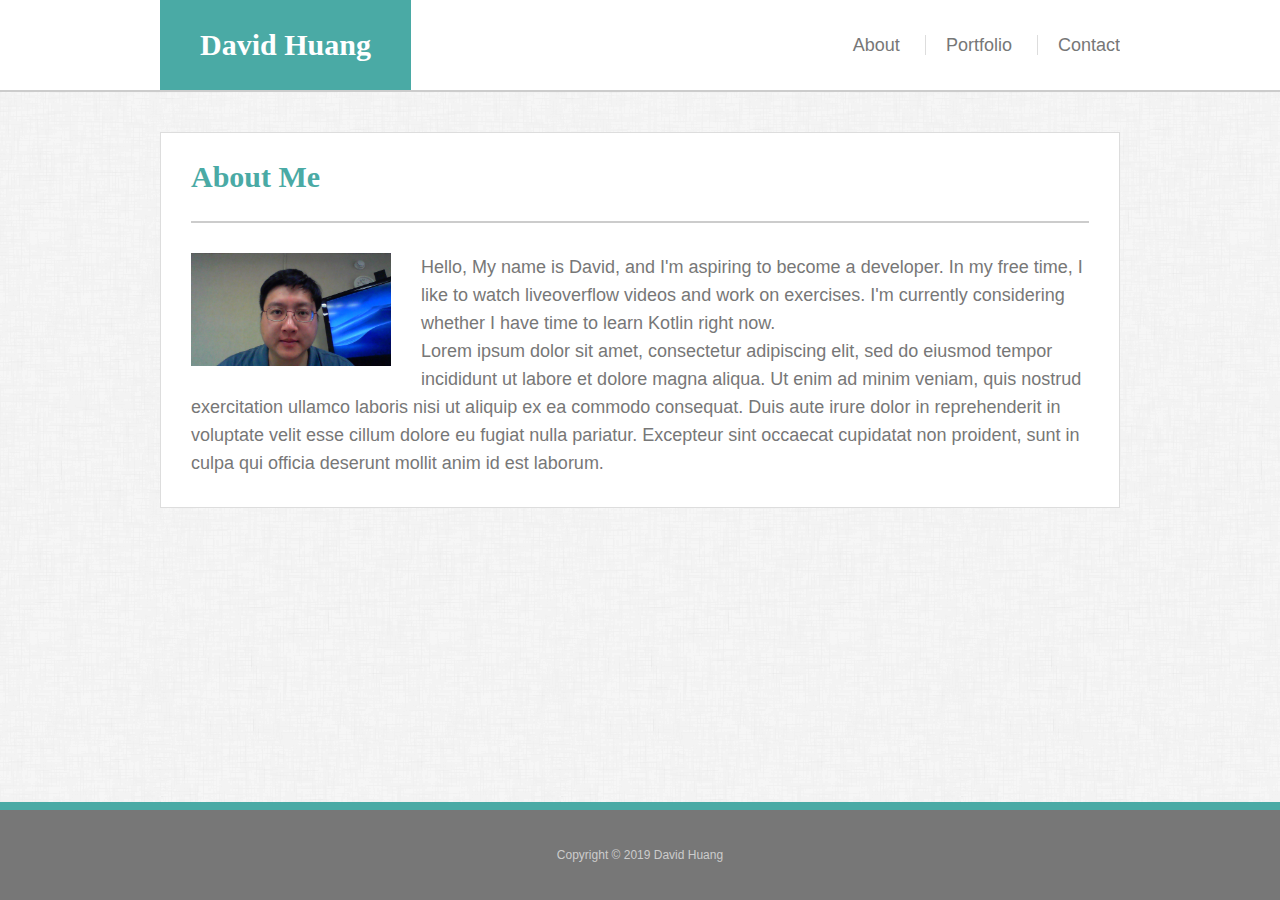
==== index.html @ 2a264ed4 "Initial commit" ====
<!DOCTYPE html>
<html lang="en">

<head>
    <meta charset="UTF-8">
    <title>Basic-Portfolio</title>
    <link rel="stylesheet" type="text/css" href="assets/css/reset.css">
    <link rel="stylesheet" type="text/css" href="assets/css/style.css">
</head>

<body>
    <header>
        <div class="wrapper">
            <a href="index.html" id="logo">David Huang</a>
            <nav>
                <ul>
                    <li><a href="index.html">About</a></li>
                    <li><a href="portfolio.html">Portfolio</a></li>
                    <li><a href="contact.html">Contact</a></li>
                </ul>
            </nav>
        </div>
    </header>

    <div id="container" class="wrapper">
        <div id="content" class="module">
            <h1>About Me</h1>
            <img src="assets/images/studentAvatar.png" alt="David Huang" width="200" class="avatar">
            <p>Hello, My name is David, and I'm aspiring to become a developer. In my free time, I like to watch liveoverflow videos and work on exercises. I'm currently considering whether I have time to learn Kotlin right now.</p>
            <p>Lorem ipsum dolor sit amet, consectetur adipiscing elit, sed do eiusmod tempor incididunt ut labore et dolore magna aliqua. Ut enim ad minim veniam, quis nostrud exercitation ullamco laboris nisi ut aliquip ex ea commodo consequat. Duis aute irure dolor in reprehenderit in voluptate velit esse cillum dolore eu fugiat nulla pariatur. Excepteur sint occaecat cupidatat non proident, sunt in culpa qui officia deserunt mollit anim id est laborum.</p>
        </div>
    </div>

    <footer>Copyright &copy; 2019 David Huang</footer>
</body>
</html>
---- assets/css/style.css ----
body {
	background-image: url("../images/dust_scratches.png");
	background-repeat: repeat;
	font-family: Arial, 'Helvetica Neue', Helvetica, sans-serif;
	font-size: 18px;
	color: #777;
	line-height: 28px;
}
* {
	box-sizing: border-box;
}

/* Index */

/* Sticky Footer */

#container {
	min-height: calc(100vh - 270px);
}

/* General Styling */

h1, h2 {
	font-family: 'Georgia', Times, 'Times New Roman', serif;
	color: #4aaaa5;
	padding-bottom: 30px;
	font-weight: bold;
	text-align: left;
	margin-bottom: 30px;
}

h1 {
	font-size: 30px;
	border-bottom: 2px solid #ccc;
}

h2 {
	font-size: 22px;
	border-bottom: 1px solid #ccc;
	padding-bottom: 20px;
	margin-bottom: 20px;
}

header {
	background-color: #fff;
	margin-bottom: 40px;
	border-bottom: 2px solid #ccc;
}

#logo {
	float: left;
	display: block;
	background-color: #4aaaa5;
	color:#fff;
	font-family: 'Georgia', Times, 'Times New Roman', serif;
	font-size: 30px;
	padding: 0 40px;
	line-height: 90px;
	font-weight: bold;
	text-decoration: none;
}

nav {
	float: right;
}

nav ul {
	display: block;
}

nav ul li {
	display: inline-block;
	line-height: 90px;
}

nav ul li a {
	text-decoration: none;
	color: #777;
	margin-left: 20px;
	line-height: 22px;
	padding-left: 20px;
	border-left: 1px solid #ddd;
}

nav ul li:first-child a {
	border-left: 0;
}

.wrapper {
	width: 960px;
	margin: 0 auto;
	clear: both;
	overflow: hidden;
}

footer {
	text-align: center;
	background-color: #777;
	color: #ccc;
	line-height: 90px;
	margin-top: 40px;
	border-top: 8px solid #4aaaa5;
	font-size: 12px;
}

.module {
	background-color: #fff;
	padding: 30px;
	border: 1px solid #ddd;
}

#content {
	float: left;
	width: 960px;
}

.avatar {
	float: left;
	margin-right: 30px;
}

/* Contact */

#contact-form ul {
  margin-bottom: 20px;
}

#contact-form li {
  margin-bottom: 10px;
}

label,
input[type=text],
input[type=email],
textarea {
  display: block;
  width: 100%;
}

input[type=text],
input[type=email],
textarea {
  height: 35px;
  padding: 0 10px;
  font-size: 14px;
  border: 1px solid #ddd;
}

textarea {
  height: 200px;
}

input[type=submit] {
  padding: 10px 30px;
  font-size: 18px;
  color: #fff;
  cursor: pointer;
  background: #4aaaa5;
  border: 0 none;
}

/* Portfolio */

.projects {
  position: relative;
  float: left;
  width: 274px;
  margin: 20px 0 25px;
  overflow: auto;
}

.projects:nth-child(even) {
  margin-right: 40px;
}

.projects img {
  width: 100%;
  border: 0 none;
  opacity: 0.8;
}

.projects h3 {
  position: absolute;
  bottom: 20px;
  width: 100%;
  padding: 15px;
  margin-bottom: 0;
  font-weight: 300;
  line-height: 30px;
  color: #fff;
  text-align: center;
  background: #4aaaa5;
  border-bottom: 0;
  font-family: 'Georgia', Times, 'Times New Roman', serif;
  font-size: 22px;
}

/* Hover */
#logo:hover,
input[type=submit]:hover {
  background: #5e7f7e;
}

nav a:hover {
  color: #5e7f7e;
}
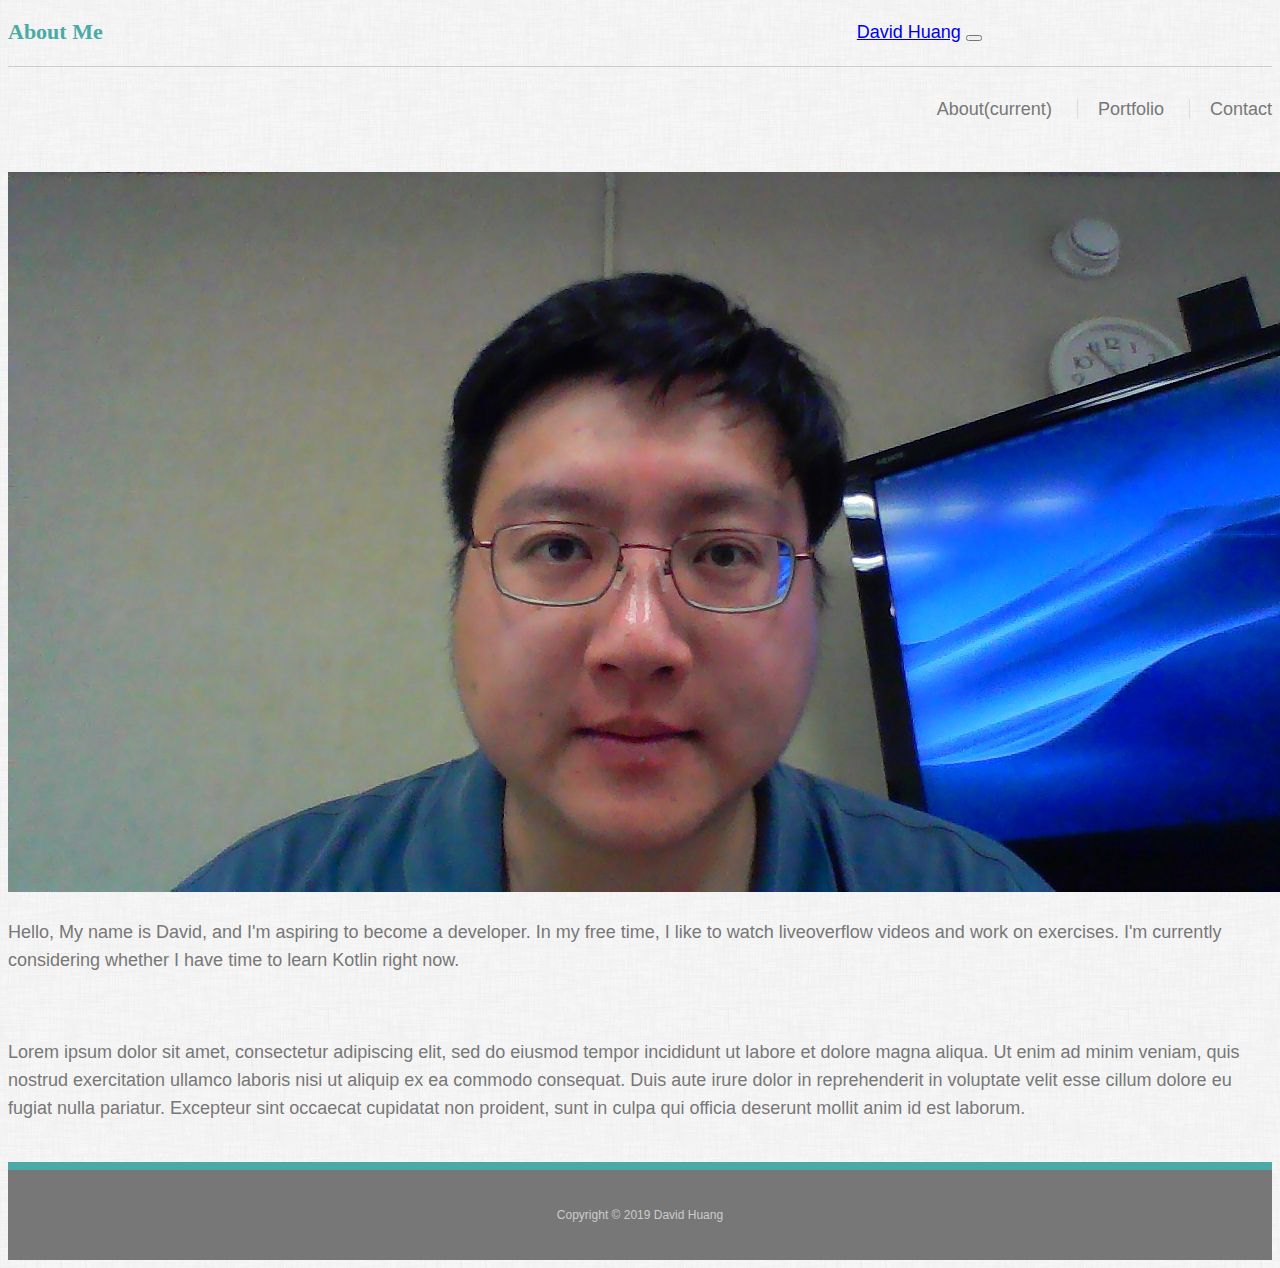
==== commit b2f6f507: "modified using bootstrap" ====
--- a/index.html
+++ b/index.html
@@ -2,35 +2,104 @@
 <html lang="en">
 
 <head>
-    <meta charset="UTF-8">
-    <title>Basic-Portfolio</title>
-    <link rel="stylesheet" type="text/css" href="assets/css/reset.css">
-    <link rel="stylesheet" type="text/css" href="assets/css/style.css">
+  <meta charset="UTF-8">
+  <meta name="viewport" content="width=device-width, initial-scale=1.0">
+  <meta http-equiv="X-UA-Compatible" content="ie=edge">
+  <!-- Bootstrap CSS -->
+  <link rel="stylesheet" href="https://stackpath.bootstrapcdn.com/bootstrap/4.2.1/css/bootstrap.min.css"
+    integrity="sha384-GJzZqFGwb1QTTN6wy59ffF1BuGJpLSa9DkKMp0DgiMDm4iYMj70gZWKYbI706tWS" crossorigin="anonymous">
+  <link rel="stylesheet" type="text/css" href="assets/css/style.css">
+  <title>index</title>
 </head>
 
+
+<!-- Navbar Component -->
+<nav class="navbar navbar-expand-md navbar-light bg-white mb-5 py-0 border-bottom-2 border-header">
+  <!-- Brand -->
+  <a class="navbar-brand heading-font text-white bg-teal px-5 py-header ml-5 font-weight-bold" href="index.html">David
+    Huang</a>
+
+  <button class="navbar-toggler" type="button" data-toggle="collapse" data-target="#navbarSupportedContent"
+    aria-controls="navbarSupportedContent" aria-expanded="false" aria-label="Toggle navigation">
+    <span class="navbar-toggler-icon"></span>
+  </button>
+
+  <div class="collapse navbar-collapse text-right" id="navbarSupportedContent">
+    <ul class="navbar-nav ml-auto pr-4">
+      <li class="nav-item active px-3">
+        <a class="nav-link" href="index.html">About<span class="sr-only">(current)</span></a>
+      </li>
+      <li class="nav-item px-3 border-left">
+        <a class="nav-link" href="portfolio.html">Portfolio</a>
+      </li>
+      <li class="nav-item px-3 border-left">
+        <a class="nav-link" href="contact.html">Contact</a>
+      </li>
+    </ul>
+  </div>
+</nav>
+
 <body>
-    <header>
-        <div class="wrapper">
-            <a href="index.html" id="logo">David Huang</a>
-            <nav>
-                <ul>
-                    <li><a href="index.html">About</a></li>
-                    <li><a href="portfolio.html">Portfolio</a></li>
-                    <li><a href="contact.html">Contact</a></li>
-                </ul>
-            </nav>
+  <!-- Container -->
+  <div class="container-fluid">
+    <!-- Body Section -->
+    <div class="row bg-white mx-5 border border-content">
+      <div class="col">
+        <!-- About Me Header Section-->
+        <div class="row mx-3">
+          <div class="col heading-font text-teal">
+            <h2 class="font-weight-bold border-bottom-2 border-header py-4 ">About Me</h2>
+          </div>
         </div>
-    </header>
+        <!-- Paragraph Section-->
+        <div class="row my-4 mx-3">
+          <div class="col-12">
+            <div>
+              <img src="assets/images/studentAvatar.png" class="img-fluid float-left" alt="David Huang" class="avatar">
+            </div>
+            <div>
+              <p>Hello, My name is David, and I'm aspiring to become a developer. In my free time, I
+                like to watch liveoverflow videos and work on exercises. I'm currently considering whether I have time
+                to learn Kotlin right now.</p>
+              <br>
+              <p>Lorem ipsum dolor sit amet, consectetur adipiscing elit, sed do eiusmod tempor incididunt ut labore et
+                dolore magna aliqua. Ut enim ad minim veniam, quis nostrud exercitation ullamco laboris nisi ut aliquip
+                ex ea commodo consequat. Duis aute irure dolor in reprehenderit in voluptate velit esse cillum dolore eu
+                fugiat nulla pariatur. Excepteur sint occaecat cupidatat non proident, sunt in culpa qui officia
+                deserunt mollit anim id est laborum.</p>
+            </div>
 
-    <div id="container" class="wrapper">
-        <div id="content" class="module">
-            <h1>About Me</h1>
-            <img src="assets/images/studentAvatar.png" alt="David Huang" width="200" class="avatar">
-            <p>Hello, My name is David, and I'm aspiring to become a developer. In my free time, I like to watch liveoverflow videos and work on exercises. I'm currently considering whether I have time to learn Kotlin right now.</p>
-            <p>Lorem ipsum dolor sit amet, consectetur adipiscing elit, sed do eiusmod tempor incididunt ut labore et dolore magna aliqua. Ut enim ad minim veniam, quis nostrud exercitation ullamco laboris nisi ut aliquip ex ea commodo consequat. Duis aute irure dolor in reprehenderit in voluptate velit esse cillum dolore eu fugiat nulla pariatur. Excepteur sint occaecat cupidatat non proident, sunt in culpa qui officia deserunt mollit anim id est laborum.</p>
+          </div>
+
         </div>
+
+      </div>
     </div>
 
-    <footer>Copyright &copy; 2019 David Huang</footer>
+  </div>
+
 </body>
+
+
+<!-- Footer -->
+<div class="container-fluid">
+
+  <div class="row bg-footer border-top border-content text-center text-footer py-header mt-footer">
+    <div class="col border-top-8 border-footer">
+      <footer class="font-weight-light">Copyright &copy; 2019 David Huang</footer>
+    </div>
+  </div>
+
+</div>
+
+
+<!-- Bootstrap's JavaScript Files -->
+<script src="https://code.jquery.com/jquery-3.3.1.slim.min.js"
+  integrity="sha384-q8i/X+965DzO0rT7abK41JStQIAqVgRVzpbzo5smXKp4YfRvH+8abtTE1Pi6jizo" crossorigin="anonymous"></script>
+<script src="https://cdnjs.cloudflare.com/ajax/libs/popper.js/1.14.6/umd/popper.min.js"
+  integrity="sha384-wHAiFfRlMFy6i5SRaxvfOCifBUQy1xHdJ/yoi7FRNXMRBu5WHdZYu1hA6ZOblgut" crossorigin="anonymous"></script>
+<script src="https://stackpath.bootstrapcdn.com/bootstrap/4.2.1/js/bootstrap.min.js"
+  integrity="sha384-B0UglyR+jN6CkvvICOB2joaf5I4l3gm9GU6Hc1og6Ls7i6U/mkkaduKaBhlAXv9k" crossorigin="anonymous"></script>
+</body>
+
 </html>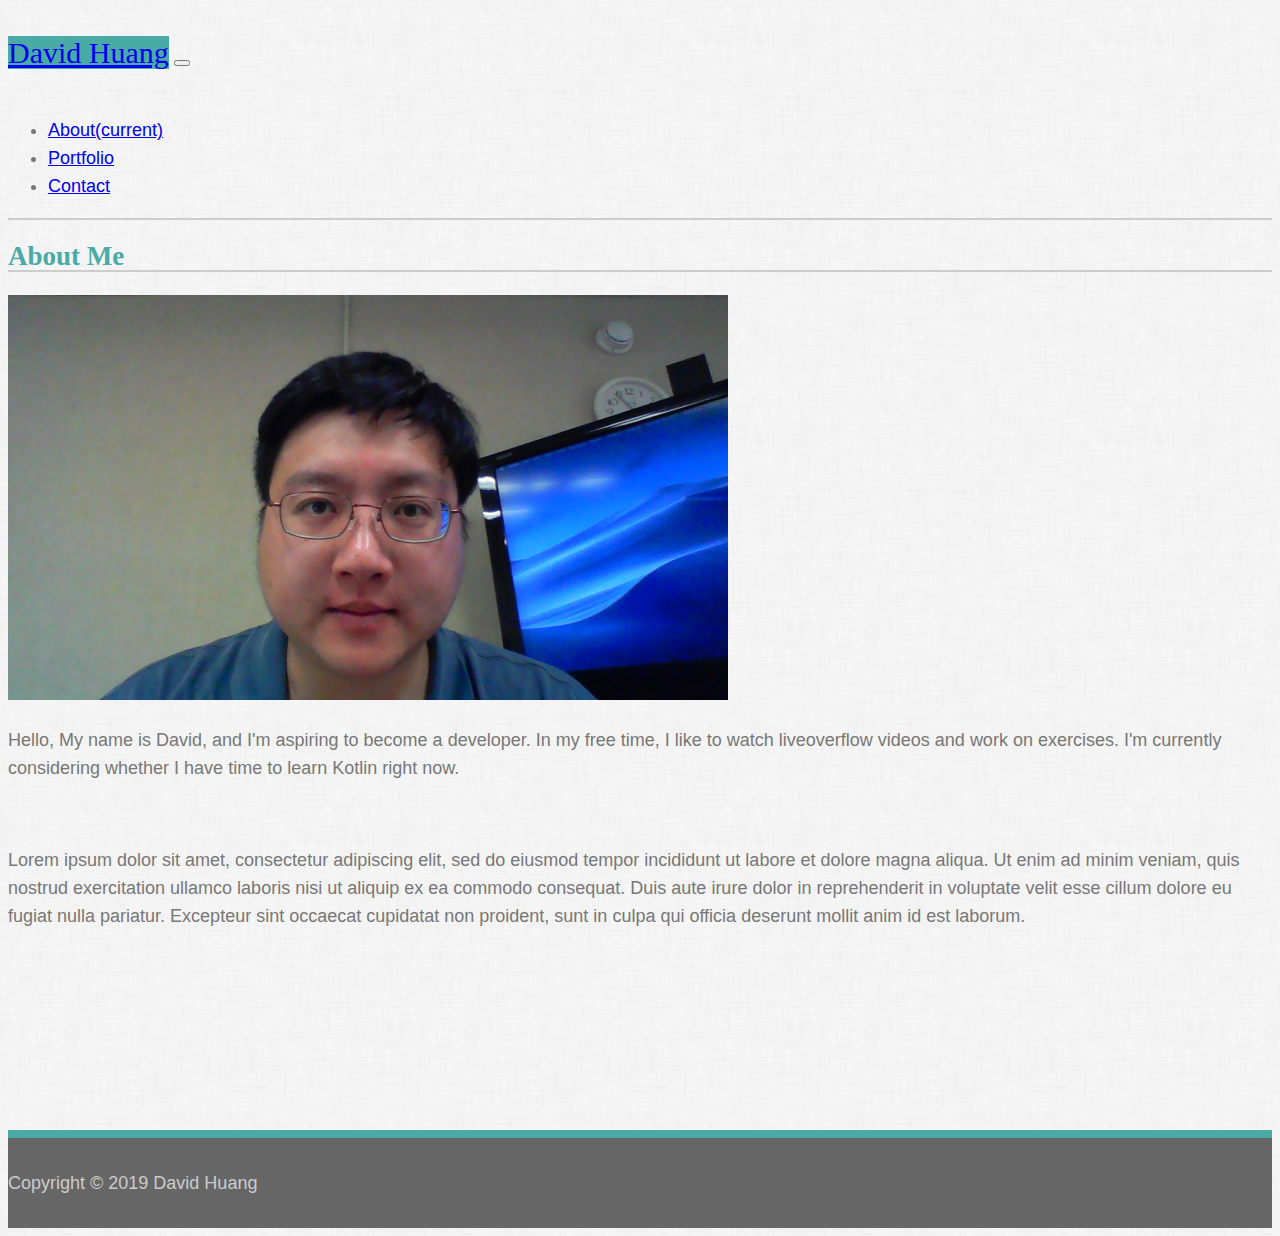
==== commit 3edfa5da: "fixed body tags" ====
--- a/index.html
+++ b/index.html
@@ -12,34 +12,33 @@
   <title>index</title>
 </head>
 
+<body>
+  <!-- Navbar Component -->
+  <nav class="navbar navbar-expand-md navbar-light bg-white mb-5 py-0 border-bottom-2 border-header">
+    <!-- Brand -->
+    <a class="navbar-brand heading-font text-white bg-teal px-5 py-header ml-5 font-weight-bold" href="index.html">David
+      Huang</a>
 
-<!-- Navbar Component -->
-<nav class="navbar navbar-expand-md navbar-light bg-white mb-5 py-0 border-bottom-2 border-header">
-  <!-- Brand -->
-  <a class="navbar-brand heading-font text-white bg-teal px-5 py-header ml-5 font-weight-bold" href="index.html">David
-    Huang</a>
+    <button class="navbar-toggler" type="button" data-toggle="collapse" data-target="#navbarSupportedContent"
+      aria-controls="navbarSupportedContent" aria-expanded="false" aria-label="Toggle navigation">
+      <span class="navbar-toggler-icon"></span>
+    </button>
 
-  <button class="navbar-toggler" type="button" data-toggle="collapse" data-target="#navbarSupportedContent"
-    aria-controls="navbarSupportedContent" aria-expanded="false" aria-label="Toggle navigation">
-    <span class="navbar-toggler-icon"></span>
-  </button>
+    <div class="collapse navbar-collapse text-right" id="navbarSupportedContent">
+      <ul class="navbar-nav ml-auto pr-4">
+        <li class="nav-item active px-3">
+          <a class="nav-link" href="index.html">About<span class="sr-only">(current)</span></a>
+        </li>
+        <li class="nav-item px-3 border-left">
+          <a class="nav-link" href="portfolio.html">Portfolio</a>
+        </li>
+        <li class="nav-item px-3 border-left">
+          <a class="nav-link" href="contact.html">Contact</a>
+        </li>
+      </ul>
+    </div>
+  </nav>
 
-  <div class="collapse navbar-collapse text-right" id="navbarSupportedContent">
-    <ul class="navbar-nav ml-auto pr-4">
-      <li class="nav-item active px-3">
-        <a class="nav-link" href="index.html">About<span class="sr-only">(current)</span></a>
-      </li>
-      <li class="nav-item px-3 border-left">
-        <a class="nav-link" href="portfolio.html">Portfolio</a>
-      </li>
-      <li class="nav-item px-3 border-left">
-        <a class="nav-link" href="contact.html">Contact</a>
-      </li>
-    </ul>
-  </div>
-</nav>
-
-<body>
   <!-- Container -->
   <div class="container-fluid">
     <!-- Body Section -->
@@ -78,28 +77,29 @@
 
   </div>
 
-</body>
+
+  <!-- Footer -->
+  <div class="container-fluid">
+
+    <div class="row bg-footer border-top border-content text-center text-footer py-header mt-footer">
+      <div class="col border-top-8 border-footer">
+        <footer class="font-weight-light">Copyright &copy; 2019 David Huang</footer>
+      </div>
+    </div>
+
+  </div>
 
 
-<!-- Footer -->
-<div class="container-fluid">
-
-  <div class="row bg-footer border-top border-content text-center text-footer py-header mt-footer">
-    <div class="col border-top-8 border-footer">
-      <footer class="font-weight-light">Copyright &copy; 2019 David Huang</footer>
-    </div>
-  </div>
-
-</div>
-
-
-<!-- Bootstrap's JavaScript Files -->
-<script src="https://code.jquery.com/jquery-3.3.1.slim.min.js"
-  integrity="sha384-q8i/X+965DzO0rT7abK41JStQIAqVgRVzpbzo5smXKp4YfRvH+8abtTE1Pi6jizo" crossorigin="anonymous"></script>
-<script src="https://cdnjs.cloudflare.com/ajax/libs/popper.js/1.14.6/umd/popper.min.js"
-  integrity="sha384-wHAiFfRlMFy6i5SRaxvfOCifBUQy1xHdJ/yoi7FRNXMRBu5WHdZYu1hA6ZOblgut" crossorigin="anonymous"></script>
-<script src="https://stackpath.bootstrapcdn.com/bootstrap/4.2.1/js/bootstrap.min.js"
-  integrity="sha384-B0UglyR+jN6CkvvICOB2joaf5I4l3gm9GU6Hc1og6Ls7i6U/mkkaduKaBhlAXv9k" crossorigin="anonymous"></script>
+  <!-- Bootstrap's JavaScript Files -->
+  <script src="https://code.jquery.com/jquery-3.3.1.slim.min.js"
+    integrity="sha384-q8i/X+965DzO0rT7abK41JStQIAqVgRVzpbzo5smXKp4YfRvH+8abtTE1Pi6jizo"
+    crossorigin="anonymous"></script>
+  <script src="https://cdnjs.cloudflare.com/ajax/libs/popper.js/1.14.6/umd/popper.min.js"
+    integrity="sha384-wHAiFfRlMFy6i5SRaxvfOCifBUQy1xHdJ/yoi7FRNXMRBu5WHdZYu1hA6ZOblgut"
+    crossorigin="anonymous"></script>
+  <script src="https://stackpath.bootstrapcdn.com/bootstrap/4.2.1/js/bootstrap.min.js"
+    integrity="sha384-B0UglyR+jN6CkvvICOB2joaf5I4l3gm9GU6Hc1og6Ls7i6U/mkkaduKaBhlAXv9k"
+    crossorigin="anonymous"></script>
 </body>
 
 </html>--- a/assets/css/style.css
+++ b/assets/css/style.css
@@ -10,197 +10,87 @@
 	box-sizing: border-box;
 }
 
-/* Index */
-
-/* Sticky Footer */
-
-#container {
-	min-height: calc(100vh - 270px);
+.heading-font {
+  font-family: 'Georgia', Times, 'Times New Roman', serif;
 }
 
-/* General Styling */
+/* Border */
 
-h1, h2 {
-	font-family: 'Georgia', Times, 'Times New Roman', serif;
-	color: #4aaaa5;
-	padding-bottom: 30px;
-	font-weight: bold;
-	text-align: left;
-	margin-bottom: 30px;
+.border-bottom-2 {
+  border-bottom: 2px solid;
 }
 
-h1 {
-	font-size: 30px;
-	border-bottom: 2px solid #ccc;
+.border-header {
+  border-color: #ccc;
 }
 
-h2 {
-	font-size: 22px;
-	border-bottom: 1px solid #ccc;
-	padding-bottom: 20px;
-	margin-bottom: 20px;
+/* Navbar */
+
+.navbar-brand {
+  font-size: 30px;
 }
 
-header {
-	background-color: #fff;
-	margin-bottom: 40px;
-	border-bottom: 2px solid #ccc;
+/* Rename and reorginize also used for footer */
+.py-header {
+  line-height: 90px;
 }
 
-#logo {
-	float: left;
-	display: block;
-	background-color: #4aaaa5;
-	color:#fff;
-	font-family: 'Georgia', Times, 'Times New Roman', serif;
-	font-size: 30px;
-	padding: 0 40px;
-	line-height: 90px;
-	font-weight: bold;
-	text-decoration: none;
+.bg-teal {
+  background-color: #4aaaa5;
 }
 
-nav {
-	float: right;
+
+/* ============ */
+/* Index */
+/* ============ */
+
+/* Body */
+
+.border-content {
+  border-color: #ddd;
 }
 
-nav ul {
-	display: block;
+.text-reg {
+  color: #777;
 }
 
-nav ul li {
-	display: inline-block;
-	line-height: 90px;
+.text-teal {
+  color: #4aaaa5;
 }
 
-nav ul li a {
-	text-decoration: none;
-	color: #777;
-	margin-left: 20px;
-	line-height: 22px;
-	padding-left: 20px;
-	border-left: 1px solid #ddd;
+/* Footer */
+
+.bg-footer {
+  background-color: #666;
 }
 
-nav ul li:first-child a {
-	border-left: 0;
+.footer-font {
+  font-family: Arial, 'Helvetica Neue', Helvetica, sans-serif;
 }
 
-.wrapper {
-	width: 960px;
-	margin: 0 auto;
-	clear: both;
-	overflow: hidden;
+.text-footer {
+  color: #ccc;
 }
 
-footer {
-	text-align: center;
-	background-color: #777;
-	color: #ccc;
-	line-height: 90px;
-	margin-top: 40px;
-	border-top: 8px solid #4aaaa5;
-	font-size: 12px;
+.mt-footer {
+  margin-top: 200px;
 }
 
-.module {
-	background-color: #fff;
-	padding: 30px;
-	border: 1px solid #ddd;
+.border-top-8 {
+  border-top: 8px solid;
 }
 
-#content {
-	float: left;
-	width: 960px;
+.border-footer {
+  border-color: #4aaaa5;
 }
 
-.avatar {
-	float: left;
-	margin-right: 30px;
-}
+/* ============ */
+/* Contact */
+/* ============ */
 
-/* Contact */
 
-#contact-form ul {
-  margin-bottom: 20px;
-}
 
-#contact-form li {
-  margin-bottom: 10px;
-}
 
-label,
-input[type=text],
-input[type=email],
-textarea {
-  display: block;
-  width: 100%;
-}
-
-input[type=text],
-input[type=email],
-textarea {
-  height: 35px;
-  padding: 0 10px;
-  font-size: 14px;
-  border: 1px solid #ddd;
-}
-
-textarea {
-  height: 200px;
-}
-
-input[type=submit] {
-  padding: 10px 30px;
-  font-size: 18px;
-  color: #fff;
-  cursor: pointer;
-  background: #4aaaa5;
-  border: 0 none;
-}
-
+/* ============ */
 /* Portfolio */
-
-.projects {
-  position: relative;
-  float: left;
-  width: 274px;
-  margin: 20px 0 25px;
-  overflow: auto;
-}
-
-.projects:nth-child(even) {
-  margin-right: 40px;
-}
-
-.projects img {
-  width: 100%;
-  border: 0 none;
-  opacity: 0.8;
-}
-
-.projects h3 {
-  position: absolute;
-  bottom: 20px;
-  width: 100%;
-  padding: 15px;
-  margin-bottom: 0;
-  font-weight: 300;
-  line-height: 30px;
-  color: #fff;
-  text-align: center;
-  background: #4aaaa5;
-  border-bottom: 0;
-  font-family: 'Georgia', Times, 'Times New Roman', serif;
-  font-size: 22px;
-}
-
-/* Hover */
-#logo:hover,
-input[type=submit]:hover {
-  background: #5e7f7e;
-}
-
-nav a:hover {
-  color: #5e7f7e;
-}
+/* ============ */
